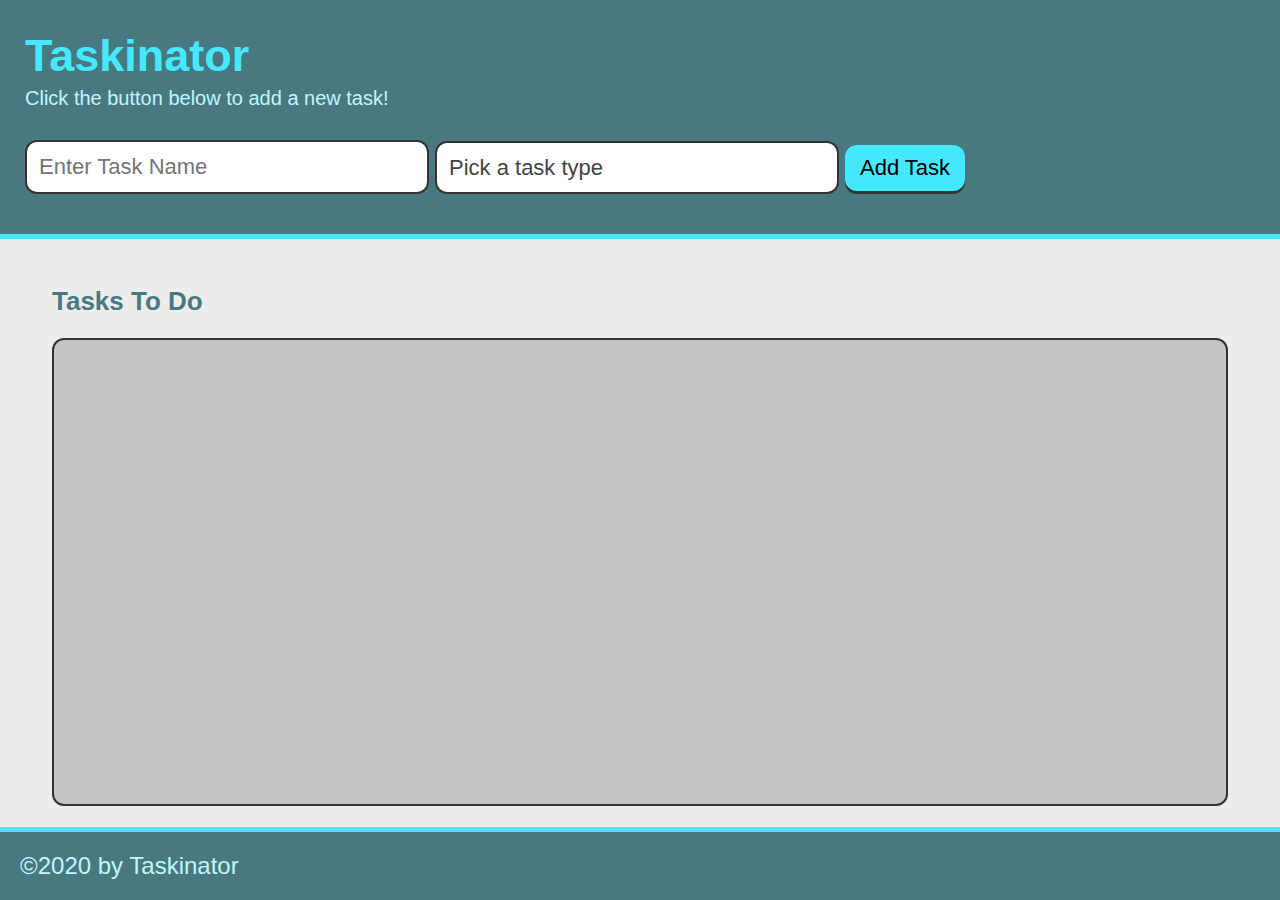
==== index.html @ 6ed62f0f "oops" ====
<!DOCTYPE html>
<html lang="en">

<head>
    <meta charset="UTF-8">
    <meta http-equiv="X-UA-Compatible" content="IE=edge">
    <meta name="viewport" content="width=device-width, initial-scale=1.0">
    <title>Document</title>
    <link rel="stylesheet" href="./assets/css/style.css">
</head>

<body>

    <header>
        <h1 class="page-title">Taskinator</h1>
        <p>Click the button below to add a new task!</p>
        <form id="task-form">
            <div class="form-group">
              <input type="text" name="task-name" class="text-input" placeholder="Enter Task Name" />
            </div>
            <div class="form-group">
              <select name="task-type" class="select-dropdown">
                <option value="" disabled selected>Pick a task type</option>
                <option value="Print">Print</option>
                <option value="Web">Web</option>
                <option value="Mobile">Mobile</option>
              </select>
            </div>
            <div class="form-group">
              <button class="btn" id="save-task" type="submit">Add Task</button>
            </div>
          </form>
    </header>

    <main class="page-content">
        <section class="task-list-wrapper">
            <h2 class="list-title">Tasks To Do</h2>
            <ul class="task-list" id="tasks-to-do"></ul>
        </section>
    </main>

    <footer>
        &copy;2020 by Taskinator
    </footer>

    <script src="./assets/js/script.js"></script>
</body>

</html>
---- assets/css/style.css ----
* {
  box-sizing: border-box;
}

:root {
  --primary: #44e9ff;
  --secondary: #497980;
  --tertiary: rgb(192, 246, 253);
  --grey: #333;
  font-size: 62.5%;
}

body {
  background: #ededed;
  color: var(--grey);
  margin: 0;
  padding: 0;
  display: flex;
  min-height: 100vh;
  flex-direction: column;
  font-family: Verdana, Geneva, Tahoma, sans-serif;
}

header {
  background: var(--secondary);
  padding: 30px 25px;
  border-bottom: 5px solid var(--primary);
}

header p {
  color: var(--tertiary);
  margin: 5px 0 20px;
  font-size: 2rem;
}

p,
li {
  font-size: 1.6rem;
}

form {
  display: flex;
  align-items: flex-end;
  flex-wrap: wrap;
}

form input {
  outline: none;
  border: none;
  padding: 12px;
  width: 100%;
  font-size: 2.2rem;
  border: 2px solid var(--grey);
  border-radius: 12px;
}

form .form-group {
  margin: 10px 6px 10px 0;
  flex: 1;
}


footer {
  width: 100%;
  background: var(--secondary);
  color: var(--tertiary);
  font-size: 2.4rem;
  padding: 20px;
  border-top: 5px solid var(--primary);
}

.page-title {
  color: var(--primary);
  margin-bottom: 5px;
  margin-top: 0;
  font-size: 4.5rem;
}

.page-content {
  flex: 1;
  display: flex;
  flex-wrap: wrap;
  justify-content: center;
  margin: 25px auto;
  width: 95%;
}

.task-list-wrapper {
  flex: 1;
  margin: 0 20px 20px;
}

.list-title {
  color: var(--secondary);
  font-size: 2.6rem;
}

.task-list {
  list-style: none;
  padding: 15px;
  height: calc(100% - 50px);
  background: rgb(196, 196, 196);
  border-radius: 12px;
  border: 2px solid var(--grey);
}

.task-item {
  color: var(--grey);
  padding: 15px 15px;
  border: 2px solid var(--grey);
  background: var(--tertiary);
  border-radius: 12px;
  margin-bottom: 20px;
}

.task-name {
  margin: 0;
  font-size: 1.8rem;
}

.task-type {
  color: var(--secondary);
  font-size: 1.55rem;
}
.task-actions {
  display: flex;
  flex-wrap: wrap;
  align-items: center;
  margin: 10px 0 5px 0;
  justify-content: space-between;
}

.task-actions button,
.task-actions select {
  flex: 1;
}

.btn {
  outline: none;
  border: none;
  display: inline-block;
  padding: 10px 15px;
  background: var(--primary);
  font-size: 2.2rem;
  border-radius: 12px;
  position: relative;
  top: -3px;
  box-shadow: 0 3px var(--grey);
}

.btn:hover {
  box-shadow: 0 2px var(--grey);
  top: -2px;
}
.btn:active {
  box-shadow: 0 0px var(--grey);
  top: 0;
}

.edit-btn,
.delete-btn {
  font-size: 1.4rem;
  padding: 5px 7px;
  margin: 3px;
  background: var(--secondary);
  color: #fff;
}

.select-dropdown,
.select-status {
  display: block;
  font-size: 2.2rem;
  color: #444;
  padding: 12px;
  width: 100%;
  max-width: 100%;
  margin: 0;
  border: 2px solid var(--grey);
  border-radius: 12px;
  -moz-appearance: none;
  -webkit-appearance: none;
  appearance: none;
  background-color: #fff;
  background-image: url("../images/select-arrow.svg");
  background-repeat: no-repeat, repeat;
  background-position: right 0.7em top 50%, 0 0;
  background-size: 0.65em auto, 100%;
}

.select-status {
  font-size: 1.4rem;
  padding: 4px 28px 4px 4px;
  width: auto;
}

.select-dropdown::-ms-expand,
.select-status::-ms-expand {
  display: none;
}

.select-dropdown:hover,
.select-status:hover {
  border-color: #888;
}

.select-dropdown:focus,
.select-status:focus {
  border-color: #aaa;
  box-shadow: 0 0 1px 3px rgba(59, 153, 252, 0.7);
  box-shadow: 0 0 0 3px -moz-mac-focusring;
  color: #222;
  outline: none;
}
.select-dropdown option,
.select-status option {
  font-weight: normal;
  font-size: 2rem;
}

@media screen and (max-width: 980px) {
  form .form-group {
    flex: 1 100%;
  }

  form .form-group button {
    width: 100%;
  }

  .task-list-wrapper {
    flex-basis: 100%;
  }

}
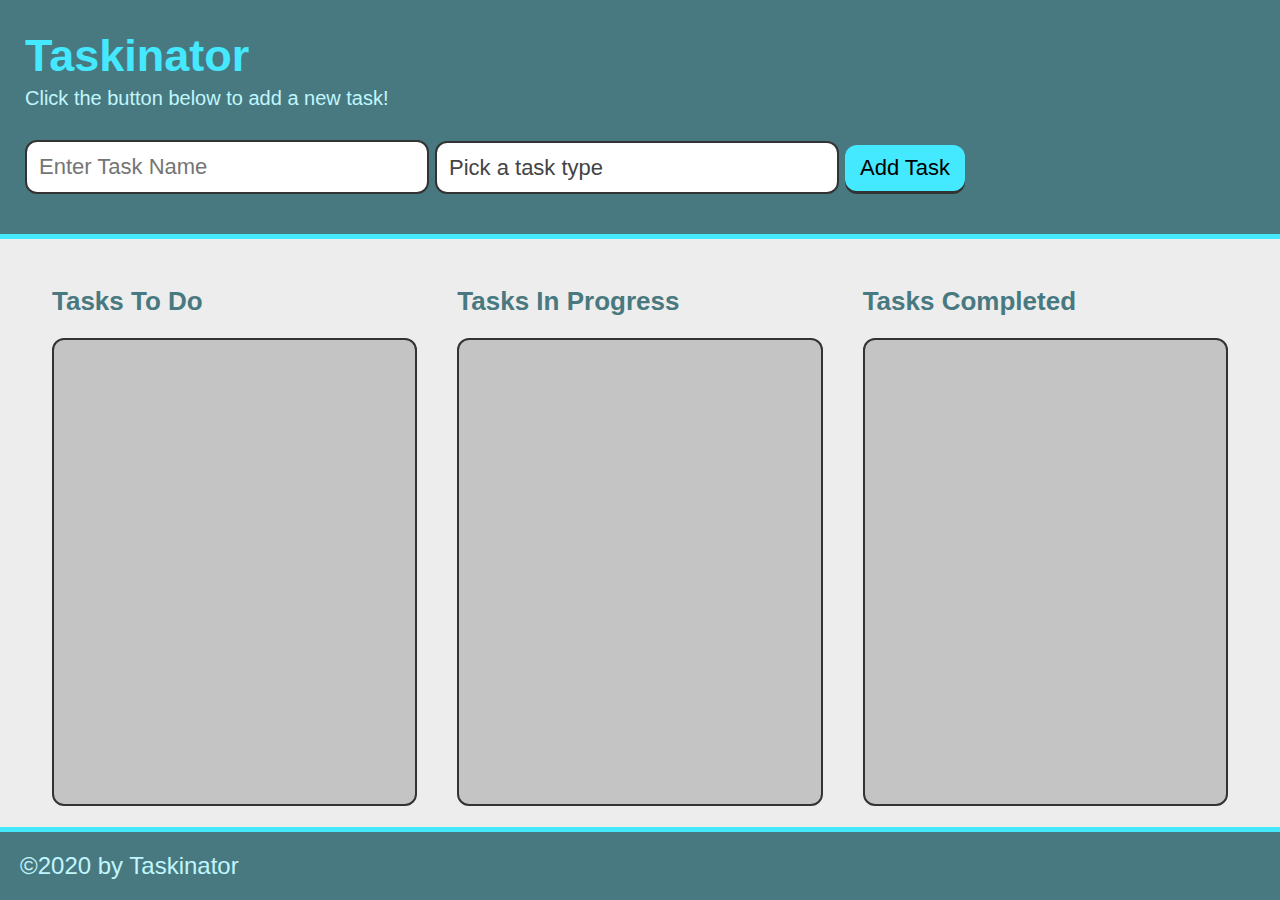
==== commit b46eabb5: "added options" ====
--- a/index.html
+++ b/index.html
@@ -37,6 +37,15 @@
             <h2 class="list-title">Tasks To Do</h2>
             <ul class="task-list" id="tasks-to-do"></ul>
         </section>
+        <section class="task-list-wrapper">
+          <h2 class="list-title">Tasks In Progress</h2>
+          <ul class="task-list" id="tasks-in-progress"></ul>
+        </section>
+        
+        <section class="task-list-wrapper">
+          <h2 class="list-title">Tasks Completed</h2>
+          <ul class="task-list" id="tasks-completed"></ul>
+        </section>
     </main>
 
     <footer>
